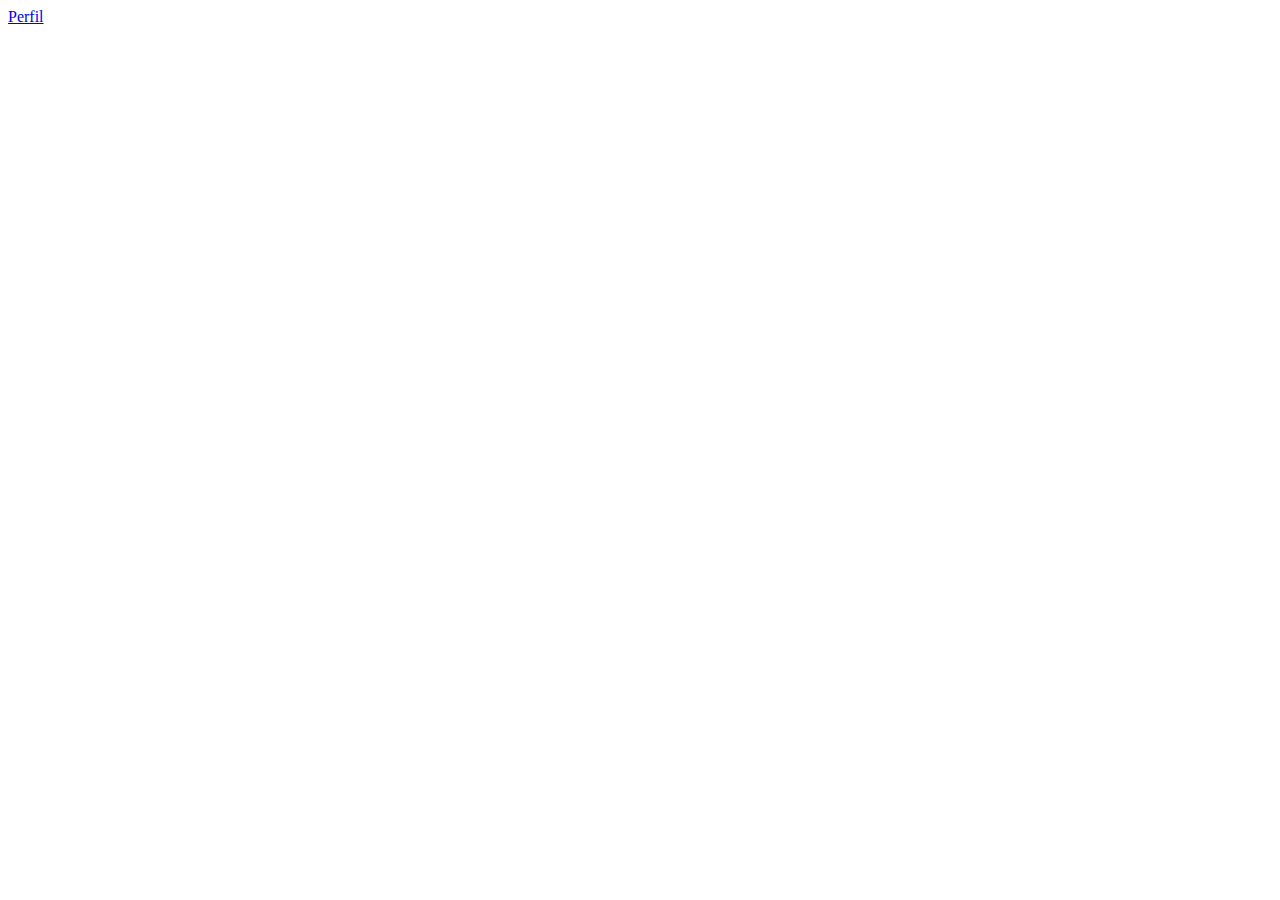
==== projeto_filme/web/index.html @ 1633c336 "Add files via upload" ====
<!DOCTYPE html>
<html>

<head>
    <meta charset='utf-8'>
    <meta http-equiv='X-UA-Compatible' content='IE=edge'>
    <title>Projeto Filme</title>
    <meta name='viewport' content='width=device-width, initial-scale=1'>
    <link rel='stylesheet' type='text/css' media='screen' href='main.css'>
    <link rel="stylesheet" href="./css/style.css">
</head>

<body>

    <a href="profile.jsp">Perfil</a>
    
</body>

</html>
---- projeto_filme/web/css/style.css ----
main {
    height: 1000px;
    width: auto;
    display: flex;
    flex-direction: column;

}

header {
    height: 150px;
    width: auto;
    display: flex;
    flex-direction: row;
    justify-content: space-around;

}

#back {
    position: absolute ;
    float: left ;
}

#info {}

#formu {
    height: 300px;
    display: flex;
    justify-content: space-around;
    align-content: center;
    flex-wrap: wrap;
    flex-direction: column;
}

#but {
    display: flex;
    justify-content: space-around;
    margin-left: 20px;
}
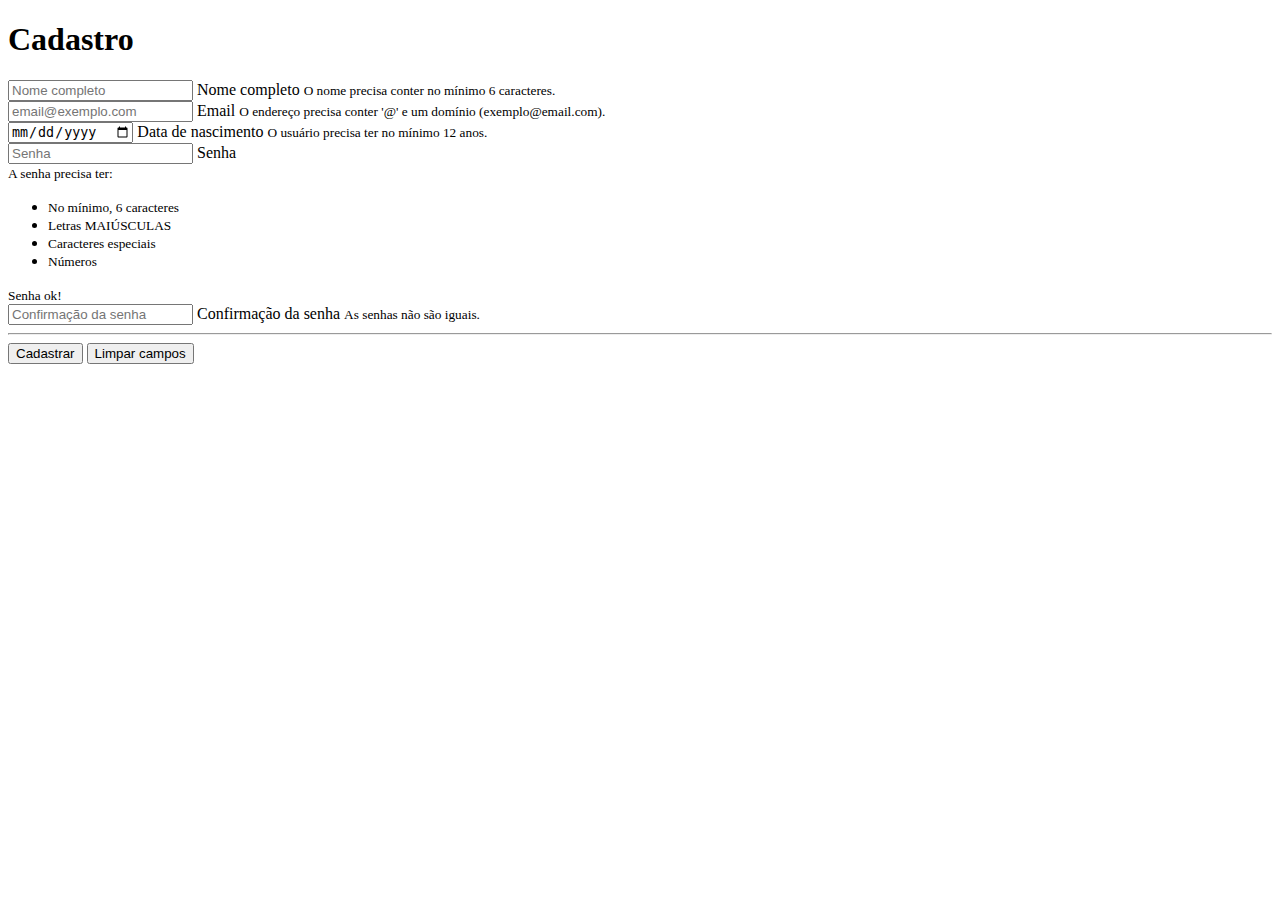
==== commit b48f1bc4: "cad.html" ====
--- a/projeto_filme/web/index.html
+++ b/projeto_filme/web/index.html
@@ -2,18 +2,142 @@
 <html>
 
 <head>
-    <meta charset='utf-8'>
-    <meta http-equiv='X-UA-Compatible' content='IE=edge'>
-    <title>Projeto Filme</title>
-    <meta name='viewport' content='width=device-width, initial-scale=1'>
-    <link rel='stylesheet' type='text/css' media='screen' href='main.css'>
-    <link rel="stylesheet" href="./css/style.css">
+    <title> WEB III </title>
+    <meta charset="UTF-8">
+    <meta name="viewport" content="width=device-width, initial-scale=1.0">
+    <link rel="stylesheet" href="css/bootstrap.min.css" />
+
 </head>
 
 <body>
 
-    <a href="profile.jsp">Perfil</a>
-    
+    <div class="mt-4 text-center container col-sm-10 col-md-6">
+        <h1> Cadastro </h1>
+
+        <form action="usuario-controller" method="post" class="validar" novalidate>
+
+            <input type="hidden" name="pagina" value="cadastro">
+
+            <div class="form-floating mt-3">
+                <input type="text" id="nome" name="nome" class="form-control" placeholder="Nome completo" required
+                    minlength="6">
+                <label for="nome"> Nome completo </label>
+
+                <small class="invalid-feedback text-start">
+                    O nome precisa conter no mínimo 6 caracteres.
+                </small>
+            </div>
+
+            <div class="form-floating mt-3">
+                <input type="email" id="email" name="email" class="form-control" placeholder="email@exemplo.com"
+                    required>
+                <label for="email"> Email </label>
+
+                <small class="invalid-feedback text-start">
+                    O endereço precisa conter '@' e um domínio (exemplo@email.com).
+                </small>
+            </div>
+
+            <div class="form-floating mt-3">
+                <input type="date" id="nasc" name="nasc" class="form-control" required>
+                <label for="nasc"> Data de nascimento </label>
+
+                <small class="invalid-feedback text-start">
+                    O usuário precisa ter no mínimo 12 anos.
+                </small>
+            </div>
+
+            <div class="form-floating mt-3">
+                <input type="password" id="senha" name="senha" class="form-control" placeholder="Senha" required
+                    minlength="6" pattern="^(?=.[A-Z])(?=.\d)(?=.*[^\w\s]).{6,}$" onkeyup="validarSenha()">
+                <label for="senha"> Senha </label>
+
+                <div class="invalid-feedback text-start">
+                    <small>
+                        A senha precisa ter:
+                    </small>
+                    <ul class="text-start">
+                        <li id="minimo"><small>No mínimo, 6 caracteres</small></li>
+                        <li id="maiuscula"><small>Letras MAIÚSCULAS</small></li>
+                        <li id="especial"><small>Caracteres especiais</small></li>
+                        <li id="numero"><small>Números</small></li>
+                    </ul>
+                </div>
+
+                <small class="valid-feedback text-start">
+                    Senha ok!
+                </small>
+            </div>
+
+            <div class="form-floating mt-3">
+                <input type="password" id="confere-senha" name="confere-senha" class="form-control"
+                    placeholder="Confirmação da senha" required minlength="6" onkeyup="validarSenha()">
+                <label for="confere-senha"> Confirmação da senha </label>
+
+                <small class="invalid-feedback text-start">
+                    As senhas não são iguais.
+                </small>
+            </div>
+
+            <hr>
+
+            <div class="d-grid mt-4">
+                <input type="submit" value="Cadastrar" class="btn btn-success">
+                <input type="reset" value="Limpar campos" class="btn btn-outline-danger mt-3">
+            </div>
+
+        </form>
+
+    </div>
+
+
+    <script src="js/bootstrap.min.js"></script>
+
+    <script>
+        const campoData = document.getElementById("nasc");
+        const campoSenha = document.getElementById("senha");
+        const campoConfSenha = document.getElementById("confere-senha");
+        const minimo = document.getElementById("minimo");
+        const maiuscula = document.getElementById("maiuscula");
+        const especial = document.getElementById("especial");
+        const numero = document.getElementById("numero");
+
+        function validarSenha() {
+            campoConfSenha.minLength = campoSenha.value.length;
+
+            if (campoSenha.value === campoConfSenha.value) {
+                campoConfSenha.classList.add("is-valid");
+            } else {
+                campoConfSenha.minLength = 10000;
+            }
+
+            (campoSenha.value.length >= 6) ? minimo.style.color = "green" : minimo.style.color = "red";
+            (/[A-Z]/.test(campoSenha.value)) ? maiuscula.style.color = "green" : maiuscula.style.color = "red";
+            (/[^\w\s]/.test(campoSenha.value)) ? especial.style.color = "green" : especial.style.color = "red";
+            (/[\d]/.test(campoSenha.value)) ? numero.style.color = "green" : numero.style.color = "red";
+
+        }
+
+        function pegarData() {
+            let hoje = new Date();
+            let dataFormatada = (hoje.getFullYear() - 12) +
+                "-" +
+                ((hoje.getMonth() + 1 < 10) ?
+                    "0" + hoje.getMonth() + 1 :
+                    hoje.getMonth() + 1) +
+                "-" +
+                ((hoje.getDate() < 10) ?
+                    "0" + hoje.getDate() :
+                    hoje.getDate());
+
+            campoData.max = dataFormatada;
+        }
+
+        document.addEventListener("load", pegarData());
+    </script>
+
+    <script src="js/init-validation.js"></script>
+
 </body>
 
-</html>+</html>
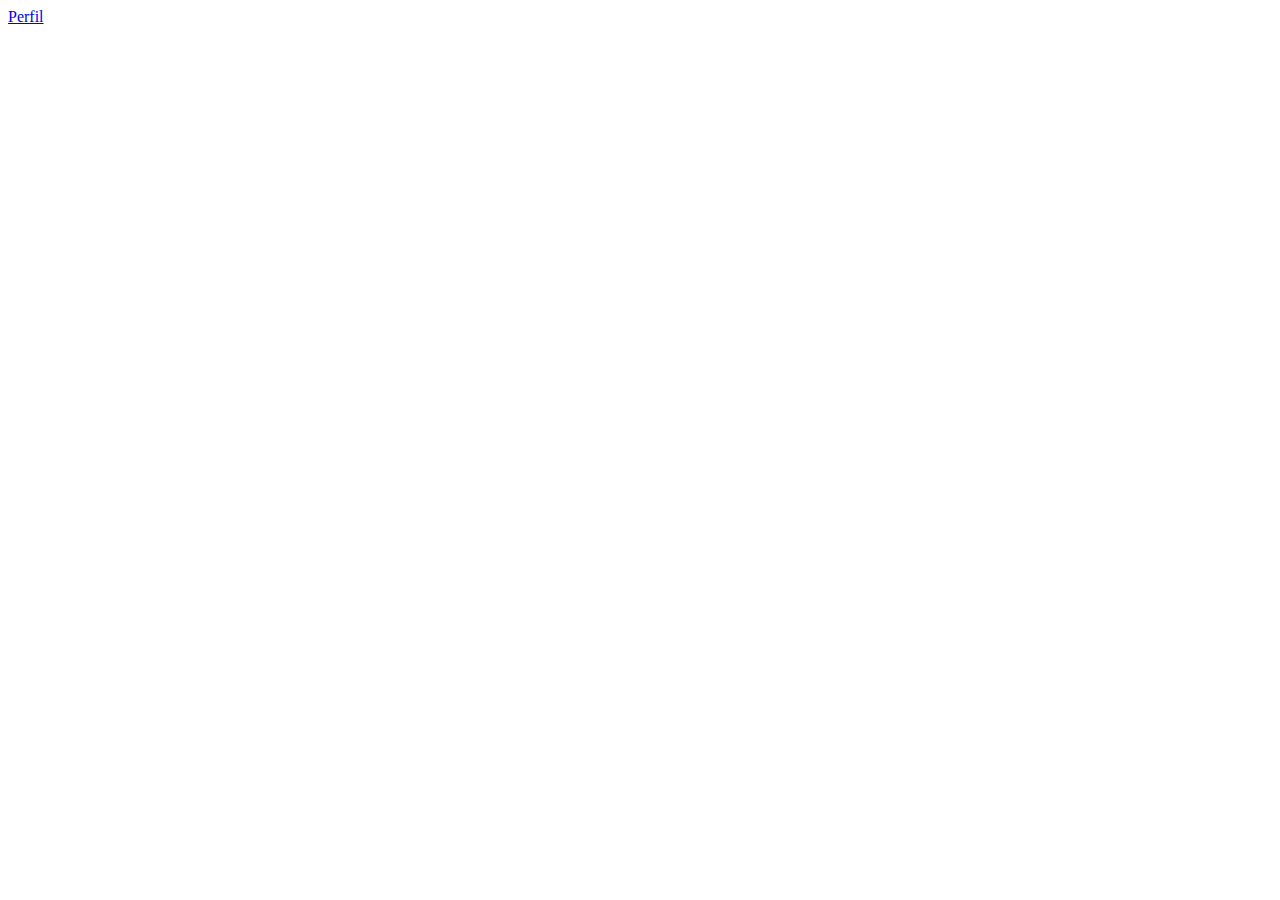
==== commit 374ce6c1: "Update index.html" ====
--- a/projeto_filme/web/index.html
+++ b/projeto_filme/web/index.html
@@ -2,142 +2,18 @@
 <html>
 
 <head>
-    <title> WEB III </title>
-    <meta charset="UTF-8">
-    <meta name="viewport" content="width=device-width, initial-scale=1.0">
-    <link rel="stylesheet" href="css/bootstrap.min.css" />
-
+    <meta charset='utf-8'>
+    <meta http-equiv='X-UA-Compatible' content='IE=edge'>
+    <title>Projeto Filme</title>
+    <meta name='viewport' content='width=device-width, initial-scale=1'>
+    <link rel='stylesheet' type='text/css' media='screen' href='main.css'>
+    <link rel="stylesheet" href="./css/style.css">
 </head>
 
 <body>
 
-    <div class="mt-4 text-center container col-sm-10 col-md-6">
-        <h1> Cadastro </h1>
-
-        <form action="usuario-controller" method="post" class="validar" novalidate>
-
-            <input type="hidden" name="pagina" value="cadastro">
-
-            <div class="form-floating mt-3">
-                <input type="text" id="nome" name="nome" class="form-control" placeholder="Nome completo" required
-                    minlength="6">
-                <label for="nome"> Nome completo </label>
-
-                <small class="invalid-feedback text-start">
-                    O nome precisa conter no mínimo 6 caracteres.
-                </small>
-            </div>
-
-            <div class="form-floating mt-3">
-                <input type="email" id="email" name="email" class="form-control" placeholder="email@exemplo.com"
-                    required>
-                <label for="email"> Email </label>
-
-                <small class="invalid-feedback text-start">
-                    O endereço precisa conter '@' e um domínio (exemplo@email.com).
-                </small>
-            </div>
-
-            <div class="form-floating mt-3">
-                <input type="date" id="nasc" name="nasc" class="form-control" required>
-                <label for="nasc"> Data de nascimento </label>
-
-                <small class="invalid-feedback text-start">
-                    O usuário precisa ter no mínimo 12 anos.
-                </small>
-            </div>
-
-            <div class="form-floating mt-3">
-                <input type="password" id="senha" name="senha" class="form-control" placeholder="Senha" required
-                    minlength="6" pattern="^(?=.[A-Z])(?=.\d)(?=.*[^\w\s]).{6,}$" onkeyup="validarSenha()">
-                <label for="senha"> Senha </label>
-
-                <div class="invalid-feedback text-start">
-                    <small>
-                        A senha precisa ter:
-                    </small>
-                    <ul class="text-start">
-                        <li id="minimo"><small>No mínimo, 6 caracteres</small></li>
-                        <li id="maiuscula"><small>Letras MAIÚSCULAS</small></li>
-                        <li id="especial"><small>Caracteres especiais</small></li>
-                        <li id="numero"><small>Números</small></li>
-                    </ul>
-                </div>
-
-                <small class="valid-feedback text-start">
-                    Senha ok!
-                </small>
-            </div>
-
-            <div class="form-floating mt-3">
-                <input type="password" id="confere-senha" name="confere-senha" class="form-control"
-                    placeholder="Confirmação da senha" required minlength="6" onkeyup="validarSenha()">
-                <label for="confere-senha"> Confirmação da senha </label>
-
-                <small class="invalid-feedback text-start">
-                    As senhas não são iguais.
-                </small>
-            </div>
-
-            <hr>
-
-            <div class="d-grid mt-4">
-                <input type="submit" value="Cadastrar" class="btn btn-success">
-                <input type="reset" value="Limpar campos" class="btn btn-outline-danger mt-3">
-            </div>
-
-        </form>
-
-    </div>
-
-
-    <script src="js/bootstrap.min.js"></script>
-
-    <script>
-        const campoData = document.getElementById("nasc");
-        const campoSenha = document.getElementById("senha");
-        const campoConfSenha = document.getElementById("confere-senha");
-        const minimo = document.getElementById("minimo");
-        const maiuscula = document.getElementById("maiuscula");
-        const especial = document.getElementById("especial");
-        const numero = document.getElementById("numero");
-
-        function validarSenha() {
-            campoConfSenha.minLength = campoSenha.value.length;
-
-            if (campoSenha.value === campoConfSenha.value) {
-                campoConfSenha.classList.add("is-valid");
-            } else {
-                campoConfSenha.minLength = 10000;
-            }
-
-            (campoSenha.value.length >= 6) ? minimo.style.color = "green" : minimo.style.color = "red";
-            (/[A-Z]/.test(campoSenha.value)) ? maiuscula.style.color = "green" : maiuscula.style.color = "red";
-            (/[^\w\s]/.test(campoSenha.value)) ? especial.style.color = "green" : especial.style.color = "red";
-            (/[\d]/.test(campoSenha.value)) ? numero.style.color = "green" : numero.style.color = "red";
-
-        }
-
-        function pegarData() {
-            let hoje = new Date();
-            let dataFormatada = (hoje.getFullYear() - 12) +
-                "-" +
-                ((hoje.getMonth() + 1 < 10) ?
-                    "0" + hoje.getMonth() + 1 :
-                    hoje.getMonth() + 1) +
-                "-" +
-                ((hoje.getDate() < 10) ?
-                    "0" + hoje.getDate() :
-                    hoje.getDate());
-
-            campoData.max = dataFormatada;
-        }
-
-        document.addEventListener("load", pegarData());
-    </script>
-
-    <script src="js/init-validation.js"></script>
-
+    <a href="profile.jsp">Perfil</a>
+    
 </body>
 
 </html>
--- a/projeto_filme/web/css/style.css
+++ b/projeto_filme/web/css/style.css
@@ -0,0 +1,38 @@
+main {
+    height: 1000px;
+    width: auto;
+    display: flex;
+    flex-direction: column;
+
+}
+
+header {
+    height: 150px;
+    width: auto;
+    display: flex;
+    flex-direction: row;
+    justify-content: space-around;
+
+}
+
+#back {
+    position: absolute ;
+    float: left ;
+}
+
+#info {}
+
+#formu {
+    height: 300px;
+    display: flex;
+    justify-content: space-around;
+    align-content: center;
+    flex-wrap: wrap;
+    flex-direction: column;
+}
+
+#but {
+    display: flex;
+    justify-content: space-around;
+    margin-left: 20px;
+}
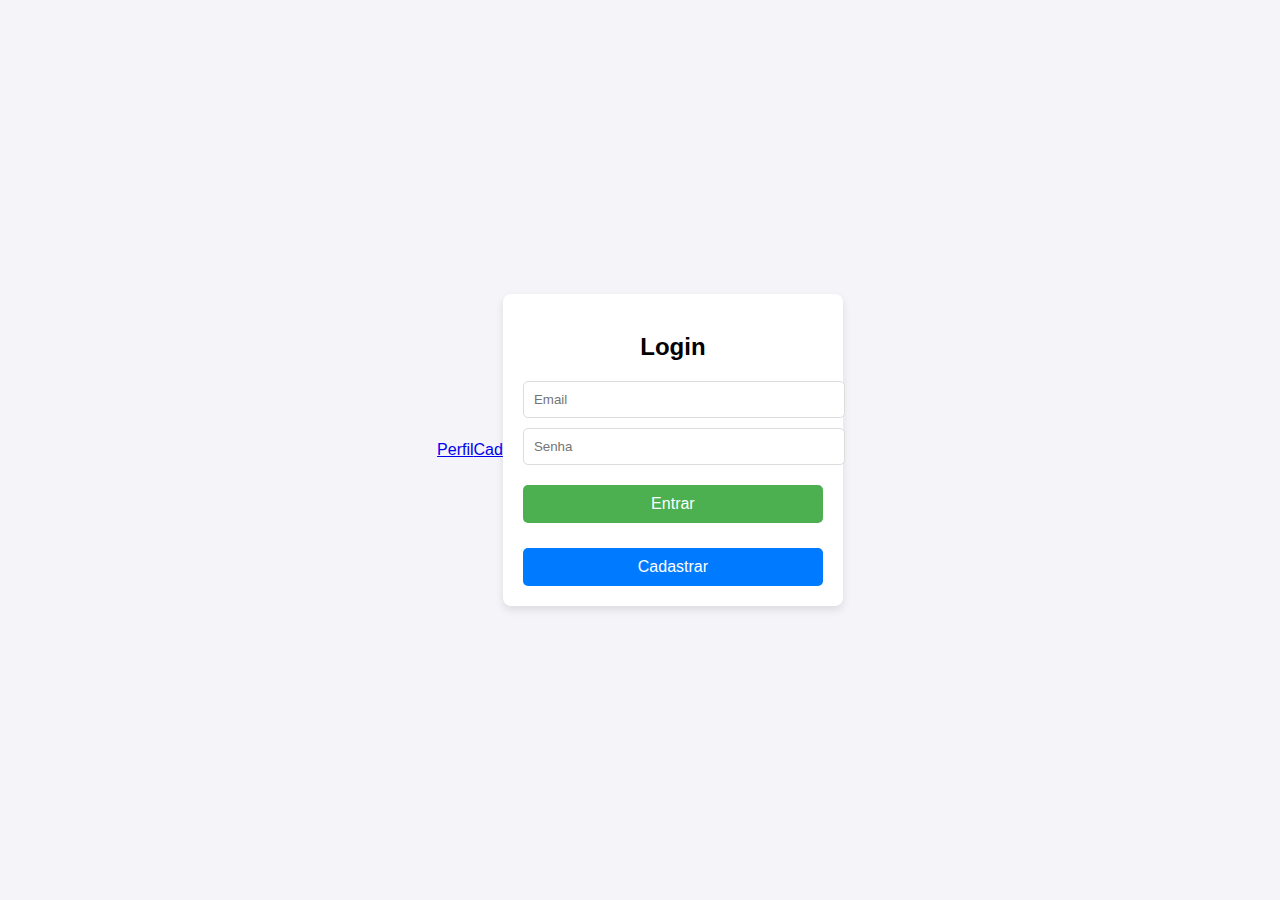
==== commit f6dd9c93: "Update index.html" ====
--- a/projeto_filme/web/index.html
+++ b/projeto_filme/web/index.html
@@ -1,19 +1,26 @@
+
 <!DOCTYPE html>
-<html>
+<html lang="pt-br">
+<head>
+    <meta charset="UTF-8">
+    <meta name="viewport" content="width=device-width, initial-scale=1.0">
+    <link rel="stylesheet" href="./css/style1.css"/>
+    <title>Tela de Login</title>
+</head>
+<body>
+    <a href="profile.jsp">Perfil</a>
+    <a href="cad.html">Cad</a>
+    <div class="login-container">
+        <h2>Login</h2>
+        <form action="/login" method="POST">
+            <input type="email" class="input-field" placeholder="Email" required>
+            <input type="password" class="input-field" placeholder="Senha" required>
+            <button type="submit" class="button">Entrar</button>
+        </form>
+        <div class="links">
+            <button class="button button-secondary">Cadastrar</button>
+        </div>
+    </div>
 
-<head>
-    <meta charset='utf-8'>
-    <meta http-equiv='X-UA-Compatible' content='IE=edge'>
-    <title>Projeto Filme</title>
-    <meta name='viewport' content='width=device-width, initial-scale=1'>
-    <link rel='stylesheet' type='text/css' media='screen' href='main.css'>
-    <link rel="stylesheet" href="./css/style.css">
-</head>
-
-<body>
-
-    <a href="profile.jsp">Perfil</a>
-    
 </body>
-
 </html>
--- a/projeto_filme/web/css/style1.css
+++ b/projeto_filme/web/css/style1.css
@@ -0,0 +1,52 @@
+ body {
+            font-family: Arial, sans-serif;
+            background-color: #f4f4f9;
+            display: flex;
+            justify-content: center;
+            align-items: center;
+            height: 100vh;
+            margin: 0;
+        }
+        .login-container {
+            background-color: white;
+            padding: 20px;
+            border-radius: 8px;
+            box-shadow: 0 4px 8px rgba(0, 0, 0, 0.1);
+            width: 300px;
+        }
+        .login-container h2 {
+            text-align: center;
+            margin-bottom: 20px;
+        }
+        .input-field {
+            width: 100%;
+            padding: 10px;
+            margin-bottom: 10px;
+            border: 1px solid #ddd;
+            border-radius: 5px;
+        }
+        .button {
+            width: 100%;
+            padding: 10px;
+            margin-top: 10px;
+            border: none;
+            border-radius: 5px;
+            background-color: #4CAF50;
+            color: white;
+            font-size: 16px;
+            cursor: pointer;
+        }
+        .button:hover {
+            background-color: #45a049;
+        }
+        .button-secondary {
+            background-color: #007BFF;
+        }
+        .button-secondary:hover {
+            background-color: #0056b3;
+        }
+        .links {
+            display: flex;
+            justify-content: space-between;
+            margin-top: 15px;
+        }
